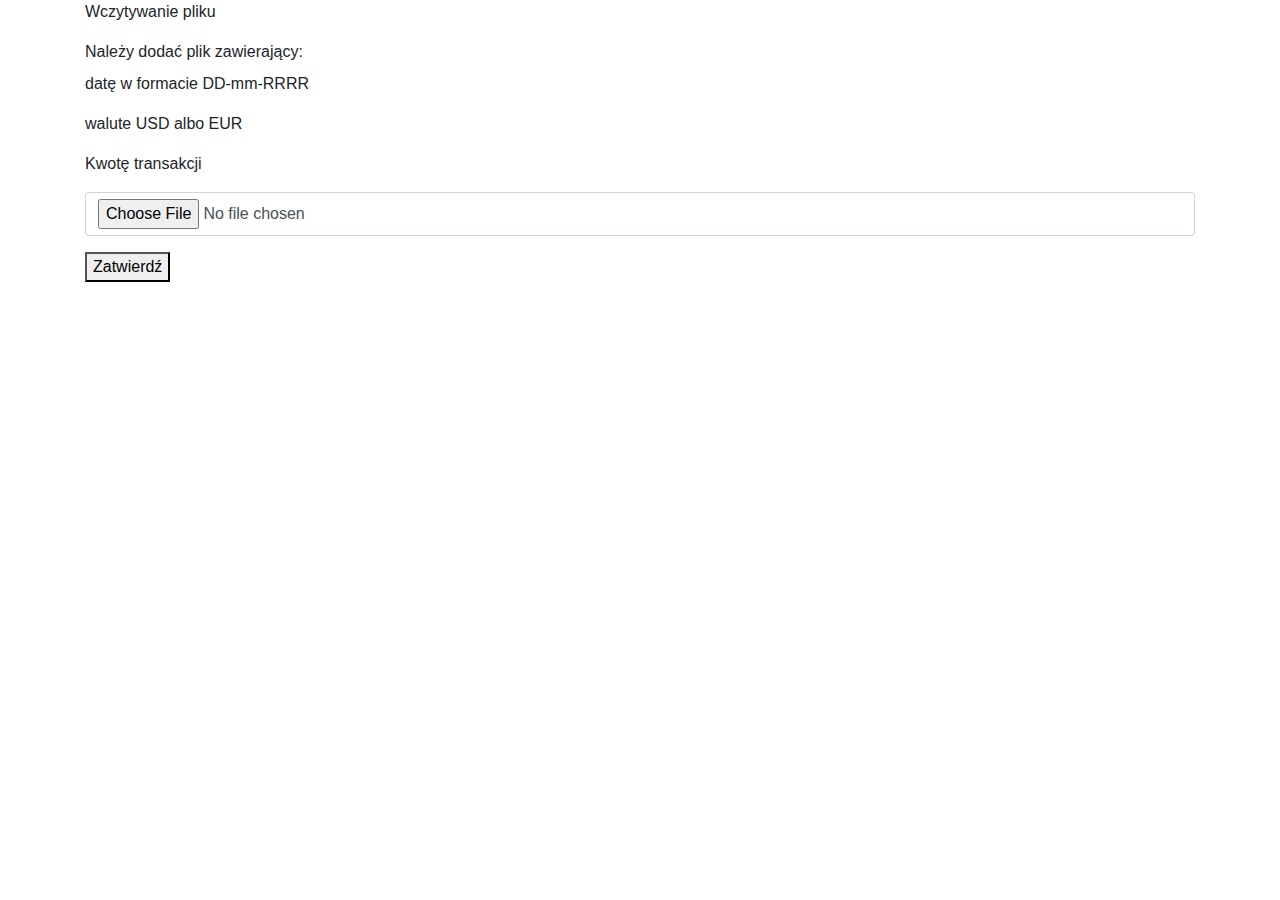
==== src/main/resources/templates/loadFile.html @ da8bfd52 "create front and little correct" ====
<!DOCTYPE html>
<html lang="pl" xmlns:th="http://www.w3.org/1999/xhtml">
<head>
    <meta charset="UTF-8">
    <meta name="viewport" content="width=device-width, initial-scale=1.0">
    <title>ForexApp- wczytaj plik</title>

    <link rel="stylesheet"href="https://maxcdn.bootstrapcdn.com/bootstrap/4.0.0/css/bootstrap.min.css" integrity="sha384-Gn5384xqQ1aoWXA+058RXPxPg6fy4IWvTNh0E263XmFcJlSAwiGgFAW/dAiS6JXm" crossorigin="anonymous">
    <link rel="stylesheet" type="text/css" href="/styles.css">
</head>

<body>

<form action="#" th:action="@{/readerFile}" th:object="${file}" method="post" enctype="multipart/form-data">
<div class="container">
    <p>Wczytywanie pliku</p>
    <div class="mb-3">
        <label for="formFile" class="form-label">Należy dodać plik zawierający:</label>
        <td><p>datę w formacie DD-mm-RRRR</p></td>
        <td><p>walute USD albo EUR</p></td>
        <td><p>Kwotę transakcji</p></td>
        <input class="form-control" type="file" id="formFile" name="fileToUpload">

    </div>
    <button type="button" onclick="submitForm()">Zatwierdź</button>
</div>
</form>

</body>

</html>
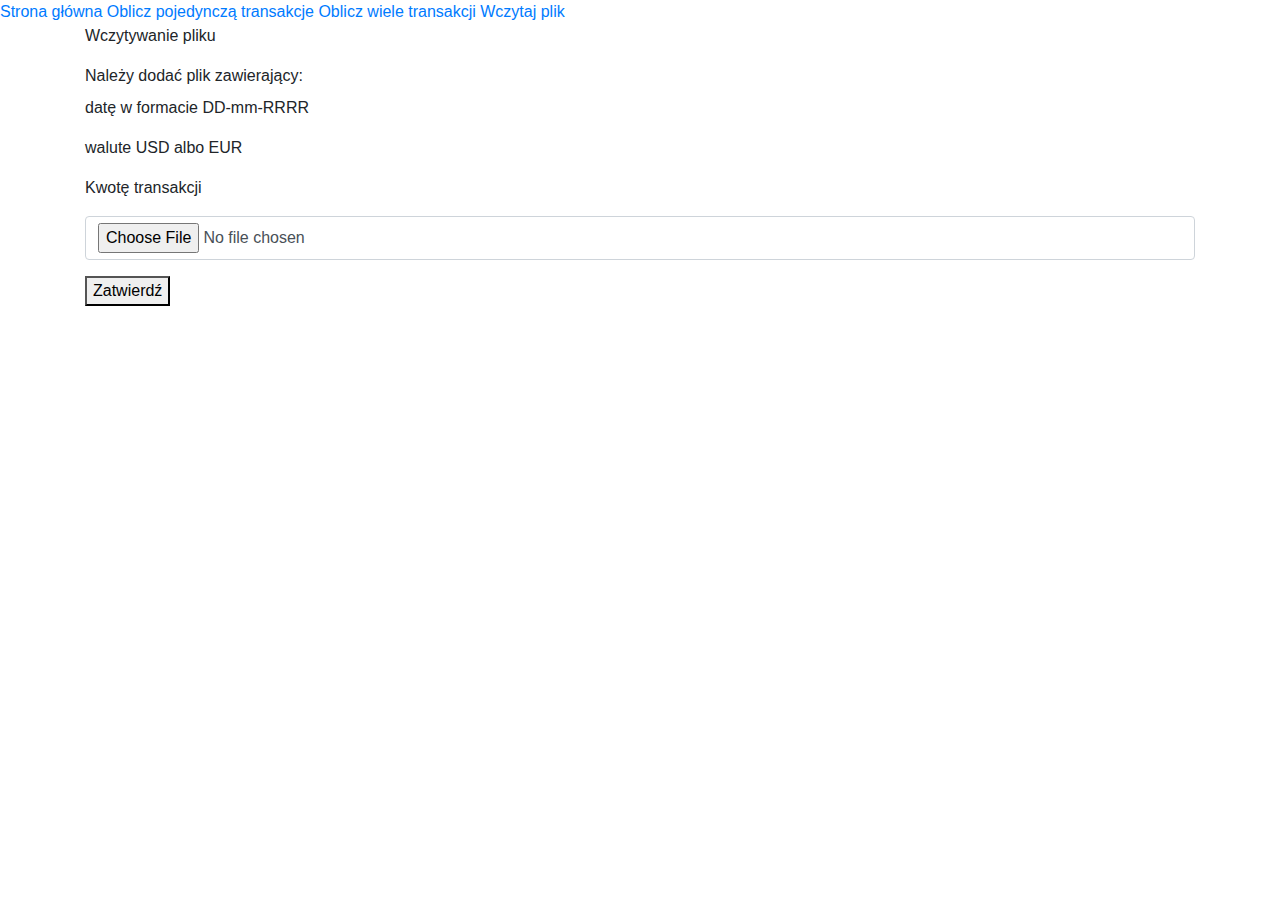
==== commit 77e79cdc: "add validator" ====
--- a/src/main/resources/templates/loadFile.html
+++ b/src/main/resources/templates/loadFile.html
@@ -10,7 +10,12 @@
 </head>
 
 <body>
-
+<nav>
+    <a href="/">Strona główna</a>
+    <a href="/singleTransaction">Oblicz pojedynczą transakcje</a>
+    <a href="/manyTransactions">Oblicz wiele transakcji</a>
+    <a href="/readerFile">Wczytaj plik</a>
+</nav>
 <form action="#" th:action="@{/readerFile}" th:object="${file}" method="post" enctype="multipart/form-data">
 <div class="container">
     <p>Wczytywanie pliku</p>
@@ -25,7 +30,6 @@
     <button type="button" onclick="submitForm()">Zatwierdź</button>
 </div>
 </form>
-
 </body>
 
 </html>